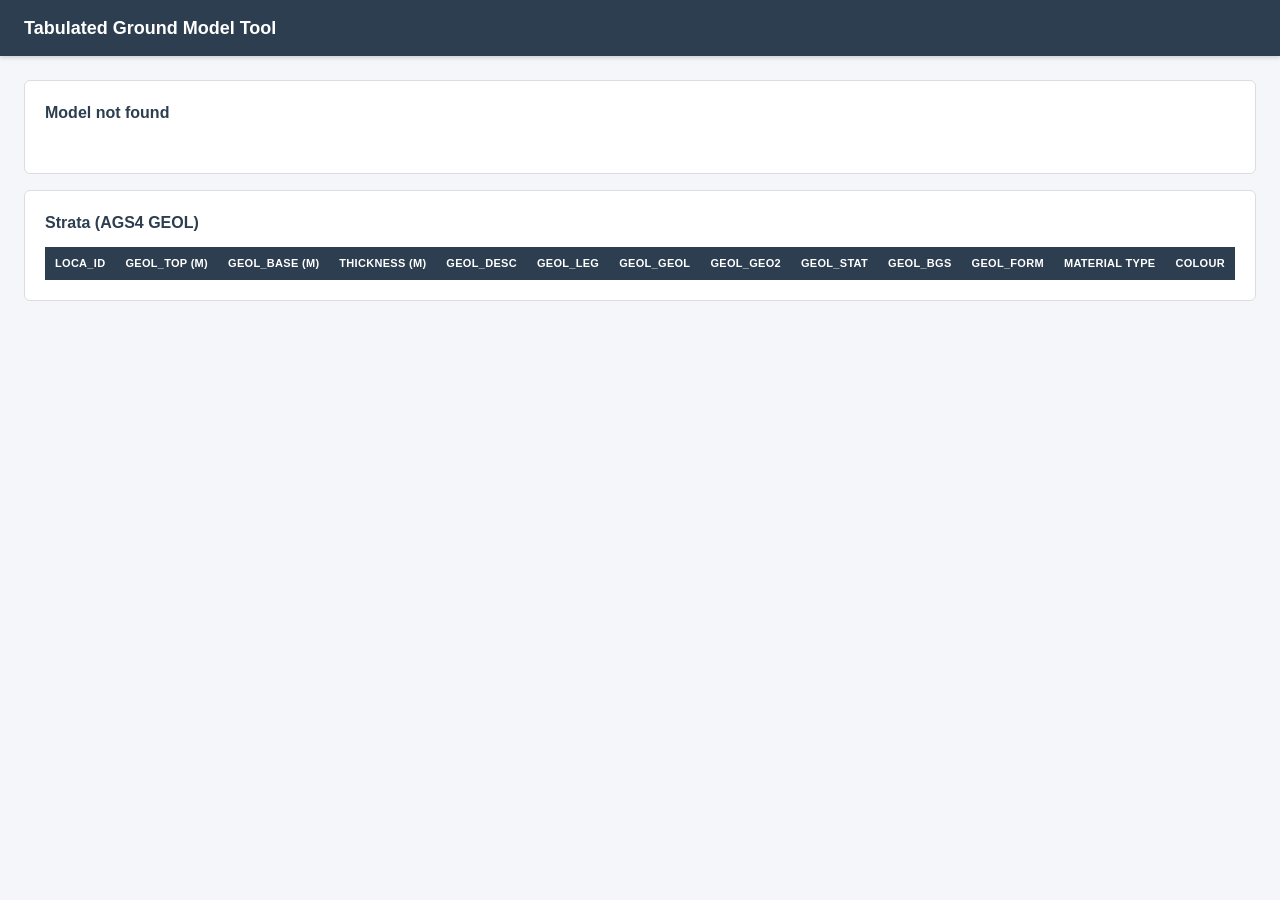
==== templates/model.html @ 23e07dff "Add tabulated ground model tool with AGS4-aligned fields Flask + SQLite app for creating, storing, a" ====
<!DOCTYPE html>
<html lang="en">
<head>
    <meta charset="UTF-8">
    <meta name="viewport" content="width=device-width, initial-scale=1.0">
    <title>Ground Model</title>
    <link rel="stylesheet" href="/static/css/style.css">
</head>
<body>
    <nav class="navbar">
        <h1><a href="/">Tabulated Ground Model Tool</a></h1>
        <div class="btn-group" id="nav-actions"></div>
    </nav>

    <div class="container">
        <!-- Share banner (shown when viewing via share link) -->
        <div class="share-banner" id="share-banner" style="display:none">
            <span>Shared view — this model is read-only</span>
        </div>

        <!-- Model info -->
        <div class="card" id="model-info-card">
            <div class="card-header">
                <h2 id="model-title">Loading...</h2>
                <div class="btn-group" id="model-actions"></div>
            </div>
            <div class="form-grid" id="model-info"></div>
        </div>

        <!-- Share link -->
        <div class="card" id="share-card" style="display:none">
            <div class="card-header">
                <h2>Share</h2>
                <button class="btn btn-sm btn-outline" onclick="copyShareLink()">Copy Link</button>
            </div>
            <input type="text" id="share-url" readonly style="width:100%;padding:8px 10px;border:1px solid var(--border);border-radius:var(--radius);font-family:monospace;font-size:13px">
        </div>

        <!-- Strata table -->
        <div class="card">
            <div class="card-header">
                <h2>Strata (AGS4 GEOL)</h2>
                <div class="btn-group" id="strata-actions"></div>
            </div>
            <div class="table-wrapper">
                <table>
                    <thead>
                        <tr>
                            <th>LOCA_ID</th>
                            <th>GEOL_TOP (m)</th>
                            <th>GEOL_BASE (m)</th>
                            <th>Thickness (m)</th>
                            <th>GEOL_DESC</th>
                            <th>GEOL_LEG</th>
                            <th>GEOL_GEOL</th>
                            <th>GEOL_GEO2</th>
                            <th>GEOL_STAT</th>
                            <th>GEOL_BGS</th>
                            <th>GEOL_FORM</th>
                            <th>Material Type</th>
                            <th>Colour</th>
                            <th>Notes</th>
                            <th id="actions-col" style="display:none">Actions</th>
                        </tr>
                    </thead>
                    <tbody id="strata-body">
                    </tbody>
                </table>
            </div>
            <div class="empty-state" id="empty-strata" style="display:none">
                <p>No strata added yet.</p>
            </div>
        </div>
    </div>

    <script>
        // Determine mode from URL
        const pathParts = window.location.pathname.split('/');
        const IS_SHARED = pathParts[1] === 'shared';
        const MODEL_ID = IS_SHARED ? null : parseInt(pathParts[2]);
        const SHARE_ID = IS_SHARED ? pathParts[2] : null;
    </script>
    <script src="/static/js/model.js"></script>
</body>
</html>
---- static/css/style.css ----
:root {
    --primary: #2c3e50;
    --primary-light: #34495e;
    --accent: #2980b9;
    --accent-hover: #1a6da0;
    --success: #27ae60;
    --danger: #c0392b;
    --danger-hover: #a93226;
    --bg: #f5f6fa;
    --card-bg: #ffffff;
    --border: #dcdde1;
    --text: #2c3e50;
    --text-muted: #7f8c8d;
    --radius: 6px;
}

* { box-sizing: border-box; margin: 0; padding: 0; }

body {
    font-family: -apple-system, BlinkMacSystemFont, "Segoe UI", Roboto, sans-serif;
    background: var(--bg);
    color: var(--text);
    line-height: 1.5;
}

/* ── Layout ────────────────────────────────────────────────────────── */

.navbar {
    background: var(--primary);
    color: #fff;
    padding: 0 24px;
    height: 56px;
    display: flex;
    align-items: center;
    justify-content: space-between;
    box-shadow: 0 2px 4px rgba(0,0,0,.15);
}
.navbar h1 { font-size: 18px; font-weight: 600; }
.navbar a { color: #fff; text-decoration: none; }

.container {
    max-width: 1400px;
    margin: 24px auto;
    padding: 0 24px;
}

/* ── Cards ─────────────────────────────────────────────────────────── */

.card {
    background: var(--card-bg);
    border: 1px solid var(--border);
    border-radius: var(--radius);
    padding: 20px;
    margin-bottom: 16px;
}

.card-header {
    display: flex;
    justify-content: space-between;
    align-items: center;
    margin-bottom: 12px;
}
.card-header h2 { font-size: 16px; }

/* ── Buttons ───────────────────────────────────────────────────────── */

.btn {
    display: inline-flex;
    align-items: center;
    gap: 6px;
    padding: 8px 16px;
    border: none;
    border-radius: var(--radius);
    font-size: 13px;
    font-weight: 500;
    cursor: pointer;
    transition: background .15s;
    text-decoration: none;
}
.btn-primary { background: var(--accent); color: #fff; }
.btn-primary:hover { background: var(--accent-hover); }
.btn-success { background: var(--success); color: #fff; }
.btn-success:hover { background: #219a52; }
.btn-danger { background: var(--danger); color: #fff; }
.btn-danger:hover { background: var(--danger-hover); }
.btn-outline {
    background: transparent;
    border: 1px solid var(--border);
    color: var(--text);
}
.btn-outline:hover { background: var(--bg); }
.btn-sm { padding: 5px 10px; font-size: 12px; }

.btn-group { display: flex; gap: 8px; flex-wrap: wrap; }

/* ── Forms ──────────────────────────────────────────────────────────── */

.form-grid {
    display: grid;
    grid-template-columns: repeat(auto-fill, minmax(220px, 1fr));
    gap: 12px;
    margin-bottom: 16px;
}

.form-group { display: flex; flex-direction: column; }
.form-group label {
    font-size: 12px;
    font-weight: 600;
    color: var(--text-muted);
    margin-bottom: 4px;
    text-transform: uppercase;
    letter-spacing: 0.3px;
}
.form-group input,
.form-group textarea,
.form-group select {
    padding: 8px 10px;
    border: 1px solid var(--border);
    border-radius: var(--radius);
    font-size: 13px;
    font-family: inherit;
    transition: border-color .15s;
}
.form-group input:focus,
.form-group textarea:focus {
    outline: none;
    border-color: var(--accent);
    box-shadow: 0 0 0 2px rgba(41, 128, 185, 0.15);
}

/* ── Table ──────────────────────────────────────────────────────────── */

.table-wrapper {
    overflow-x: auto;
    margin-top: 12px;
}

table {
    width: 100%;
    border-collapse: collapse;
    font-size: 13px;
}
thead {
    background: var(--primary);
    color: #fff;
    position: sticky;
    top: 0;
}
th {
    padding: 8px 10px;
    text-align: left;
    font-weight: 600;
    font-size: 11px;
    text-transform: uppercase;
    letter-spacing: 0.3px;
    white-space: nowrap;
}
td {
    padding: 6px 10px;
    border-bottom: 1px solid var(--border);
}
tbody tr:nth-child(even) { background: #f8f9fa; }
tbody tr:hover { background: #eef2f7; }

td input {
    width: 100%;
    padding: 4px 6px;
    border: 1px solid transparent;
    border-radius: 3px;
    font-size: 13px;
    font-family: inherit;
    background: transparent;
    transition: border-color .15s, background .15s;
}
td input:focus {
    border-color: var(--accent);
    background: #fff;
    outline: none;
}
td input:hover:not(:focus) {
    border-color: var(--border);
    background: #fff;
}

td input.depth-input { width: 70px; text-align: right; }
td .thickness { display: inline-block; width: 70px; text-align: right; color: var(--text-muted); }

/* ── Model list ────────────────────────────────────────────────────── */

.model-list { list-style: none; }
.model-item {
    display: flex;
    justify-content: space-between;
    align-items: center;
    padding: 14px 16px;
    border-bottom: 1px solid var(--border);
    transition: background .1s;
}
.model-item:last-child { border-bottom: none; }
.model-item:hover { background: #f8f9fa; }
.model-item a {
    color: var(--accent);
    text-decoration: none;
    font-weight: 500;
}
.model-item a:hover { text-decoration: underline; }
.model-meta {
    font-size: 12px;
    color: var(--text-muted);
}

/* ── Share banner ──────────────────────────────────────────────────── */

.share-banner {
    background: #eaf4fd;
    border: 1px solid #b3d7f2;
    border-radius: var(--radius);
    padding: 12px 16px;
    margin-bottom: 16px;
    display: flex;
    align-items: center;
    gap: 12px;
}
.share-banner input {
    flex: 1;
    padding: 6px 10px;
    border: 1px solid var(--border);
    border-radius: var(--radius);
    font-size: 13px;
    font-family: monospace;
}

/* ── Modal ──────────────────────────────────────────────────────────── */

.modal-overlay {
    display: none;
    position: fixed;
    inset: 0;
    background: rgba(0,0,0,.4);
    z-index: 1000;
    align-items: center;
    justify-content: center;
}
.modal-overlay.active { display: flex; }
.modal {
    background: var(--card-bg);
    border-radius: var(--radius);
    padding: 24px;
    width: 90%;
    max-width: 500px;
    box-shadow: 0 8px 32px rgba(0,0,0,.2);
}
.modal h3 { margin-bottom: 16px; }
.modal .btn-group { margin-top: 16px; justify-content: flex-end; }

/* ── Empty state ───────────────────────────────────────────────────── */

.empty-state {
    text-align: center;
    padding: 48px 24px;
    color: var(--text-muted);
}
.empty-state p { margin-bottom: 16px; }

/* ── Import ────────────────────────────────────────────────────────── */

.file-drop {
    border: 2px dashed var(--border);
    border-radius: var(--radius);
    padding: 32px;
    text-align: center;
    color: var(--text-muted);
    cursor: pointer;
    transition: border-color .15s, background .15s;
}
.file-drop:hover,
.file-drop.dragover {
    border-color: var(--accent);
    background: #eaf4fd;
}
.file-drop input[type="file"] { display: none; }
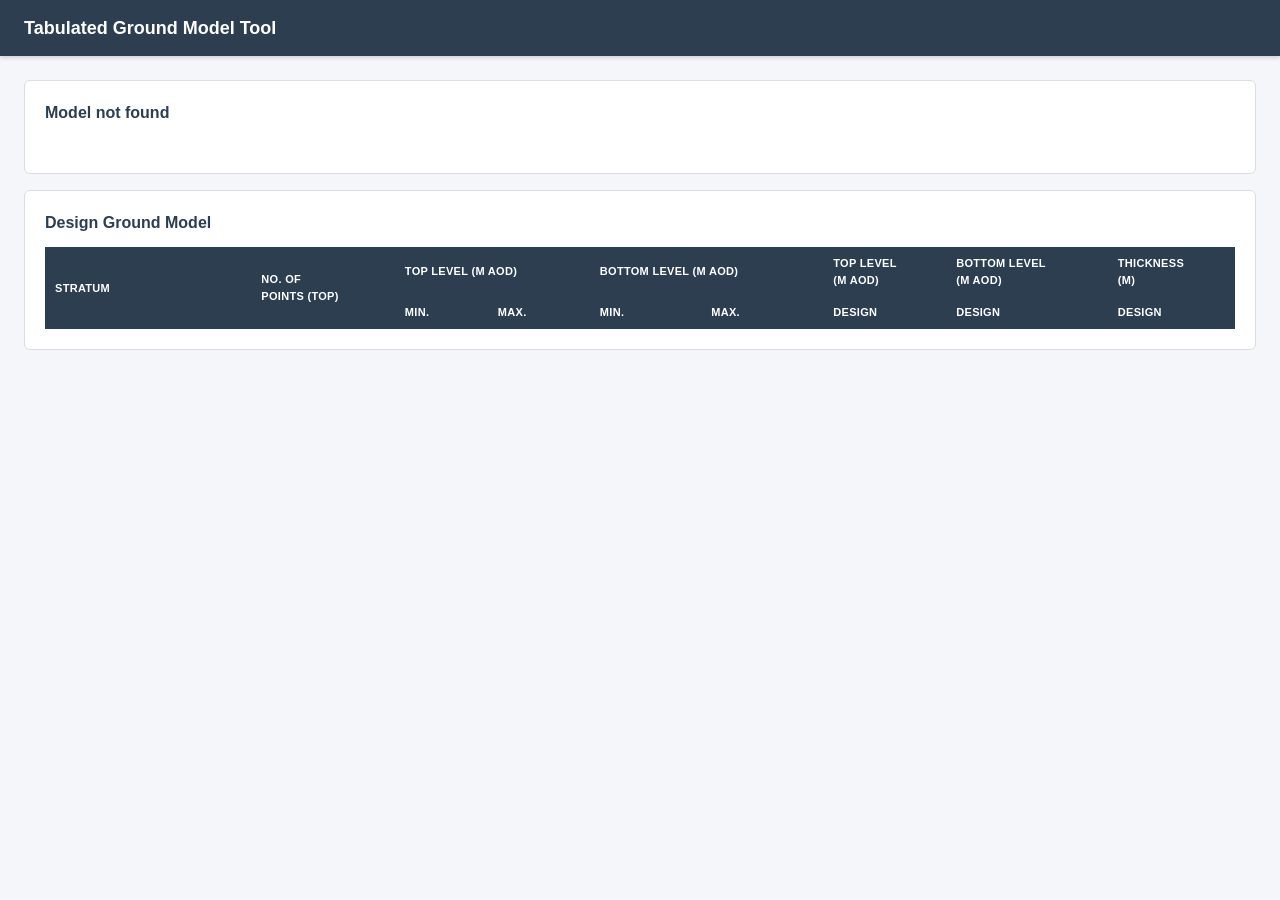
==== commit 6306e547: "Restructure data model and exports to match DGM template format Redesigned from the actual Ground Mo" ====
--- a/templates/model.html
+++ b/templates/model.html
@@ -13,7 +13,7 @@
     </nav>
 
     <div class="container">
-        <!-- Share banner (shown when viewing via share link) -->
+        <!-- Share banner -->
         <div class="share-banner" id="share-banner" style="display:none">
             <span>Shared view — this model is read-only</span>
         </div>
@@ -36,31 +36,33 @@
             <input type="text" id="share-url" readonly style="width:100%;padding:8px 10px;border:1px solid var(--border);border-radius:var(--radius);font-family:monospace;font-size:13px">
         </div>
 
-        <!-- Strata table -->
+        <!-- DGM Strata table -->
         <div class="card">
             <div class="card-header">
-                <h2>Strata (AGS4 GEOL)</h2>
+                <h2>Design Ground Model</h2>
                 <div class="btn-group" id="strata-actions"></div>
             </div>
             <div class="table-wrapper">
                 <table>
                     <thead>
                         <tr>
-                            <th>LOCA_ID</th>
-                            <th>GEOL_TOP (m)</th>
-                            <th>GEOL_BASE (m)</th>
-                            <th>Thickness (m)</th>
-                            <th>GEOL_DESC</th>
-                            <th>GEOL_LEG</th>
-                            <th>GEOL_GEOL</th>
-                            <th>GEOL_GEO2</th>
-                            <th>GEOL_STAT</th>
-                            <th>GEOL_BGS</th>
-                            <th>GEOL_FORM</th>
-                            <th>Material Type</th>
-                            <th>Colour</th>
-                            <th>Notes</th>
-                            <th id="actions-col" style="display:none">Actions</th>
+                            <th rowspan="2" style="min-width:140px">Stratum</th>
+                            <th rowspan="2">No. of<br>Points (top)</th>
+                            <th colspan="2">Top Level (m AOD)</th>
+                            <th colspan="2">Bottom Level (m AOD)</th>
+                            <th>Top Level<br>(m AOD)</th>
+                            <th>Bottom Level<br>(m AOD)</th>
+                            <th>Thickness<br>(m)</th>
+                            <th rowspan="2" id="actions-col" style="display:none">Actions</th>
+                        </tr>
+                        <tr>
+                            <th>Min.</th>
+                            <th>Max.</th>
+                            <th>Min.</th>
+                            <th>Max.</th>
+                            <th>Design</th>
+                            <th>Design</th>
+                            <th>Design</th>
                         </tr>
                     </thead>
                     <tbody id="strata-body">
@@ -71,10 +73,37 @@
                 <p>No strata added yet.</p>
             </div>
         </div>
+
+        <!-- Notes table -->
+        <div class="card" id="notes-card" style="display:none">
+            <div class="card-header">
+                <h2>Stratum Notes</h2>
+            </div>
+            <div class="table-wrapper">
+                <table>
+                    <thead>
+                        <tr>
+                            <th style="width:50px">Ref</th>
+                            <th style="width:150px">Stratum</th>
+                            <th>Notes</th>
+                        </tr>
+                    </thead>
+                    <tbody id="notes-body"></tbody>
+                </table>
+            </div>
+        </div>
+
+        <!-- Rationale -->
+        <div class="card" id="rationale-card" style="display:none">
+            <div class="card-header">
+                <h2>Design Ground Model Rationale</h2>
+                <button class="btn btn-sm btn-outline" id="edit-rationale-btn" style="display:none" onclick="editRationale()">Edit</button>
+            </div>
+            <p id="rationale-text" style="white-space:pre-wrap;font-size:13px"></p>
+        </div>
     </div>
 
     <script>
-        // Determine mode from URL
         const pathParts = window.location.pathname.split('/');
         const IS_SHARED = pathParts[1] === 'shared';
         const MODEL_ID = IS_SHARED ? null : parseInt(pathParts[2]);
